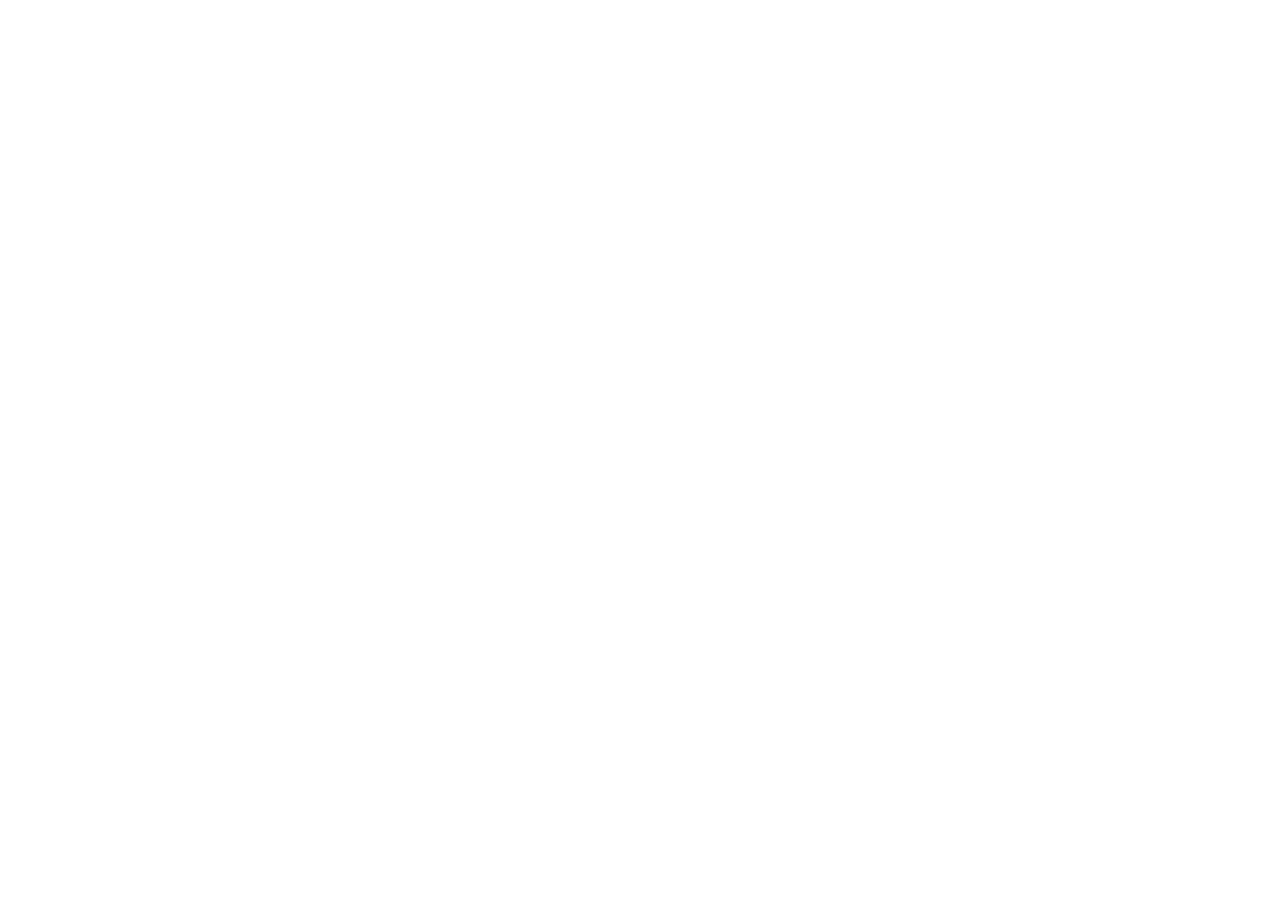
==== index.html @ a31fb2c5 "create: index.html" ====
<!DOCTYPE html>
<html lang="en">
<head>
    <meta charset="UTF-8">
    <meta name="viewport" content="width=device-width, initial-scale=1.0">
    <title>Início</title>

    <link rel="stylesheet" href="./css/styles.css">
</head>
<body>
    
    



    <script src="js/script.js"></script>
</body>
</html>
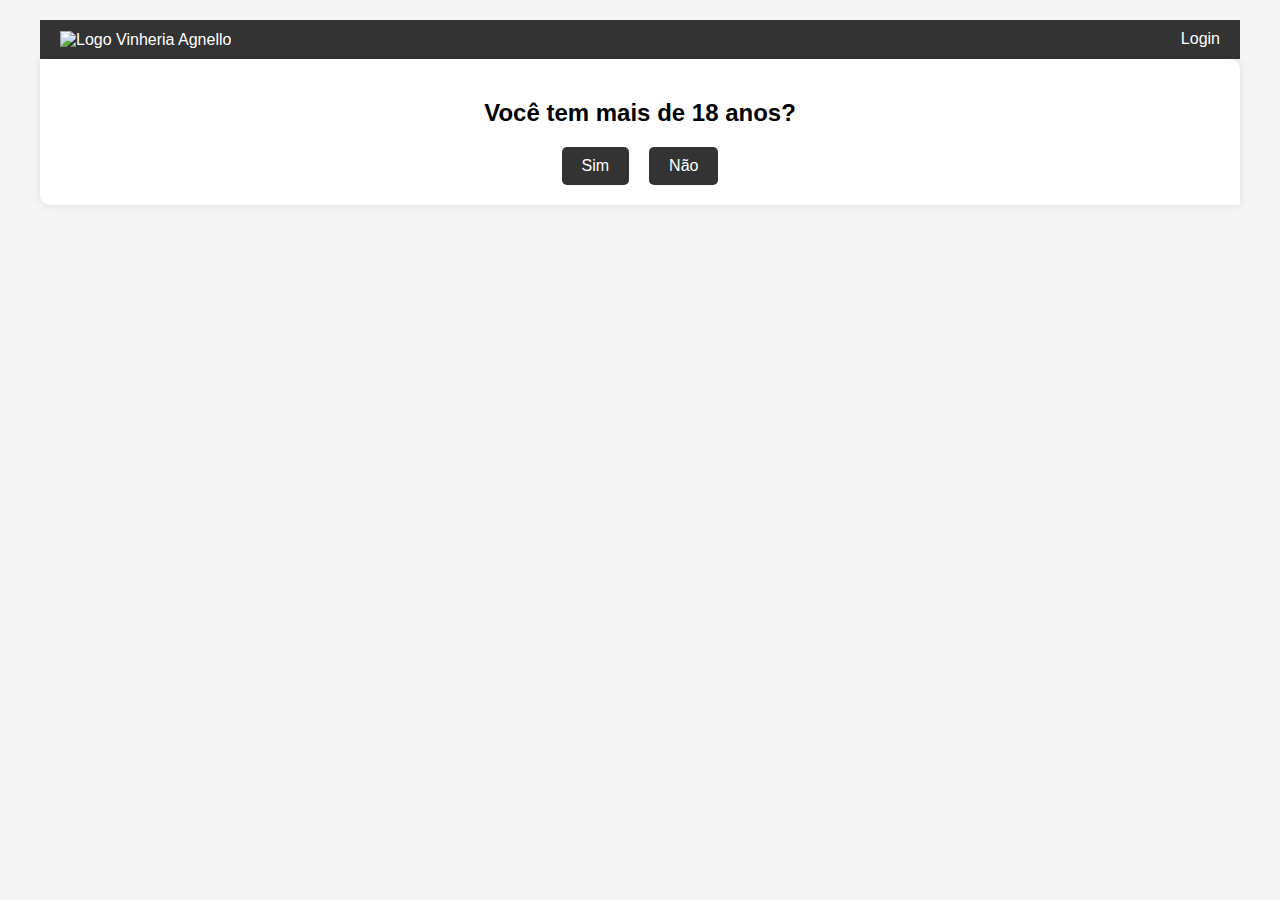
==== commit 83072987: "create: inicio" ====
--- a/index.html
+++ b/index.html
@@ -1,18 +1,44 @@
 <!DOCTYPE html>
-<html lang="en">
+<html lang="pt-br">
 <head>
     <meta charset="UTF-8">
     <meta name="viewport" content="width=device-width, initial-scale=1.0">
-    <title>Início</title>
+    <title>Vinho</title>
 
-    <link rel="stylesheet" href="./css/styles.css">
+    <link rel='stylesheet' href="./css/styles.css">
+    <link rel='stylesheet' href="./css/index.css"
 </head>
-<body>
-    
-    
+<body onload="carregarVinho()">
+    <div class="container">
+        <nav>
+            
+            <div class="logo-container">
+                <img src="assets/logo.png" alt="Logo Vinheria Agnello">
+            </div>
+
+            <div class="nav-btn-container">
+                <a href="/pages/login.html" class="btn">Login</a>
+            </div>
+        </nav>
+        <main>
+            <section>
+                <div class="modal">
+                    <h2>
+                        Você tem mais de 18 anos?
+                    </h2>
+
+                    <div class="opcoes">
+                        <a href="#">Sim</a>
+                        <a href="https://www.youtube.com/watch?v=0wUxEMxJ8Gc">Não</a>
+                    </div>
+                </div>
+            </section>
+        </main>
+
+    </div>
 
 
 
-    <script src="js/script.js"></script>
+    <scipt src="../js/script.js"></scipt>
 </body>
 </html>--- a/css/styles.css
+++ b/css/styles.css
@@ -0,0 +1,41 @@
+body {
+    font-family: Arial, sans-serif;
+    margin: 0;
+    padding: 0;
+    background-color: #f5f5f5;
+}
+
+.container {
+    max-width: 1200px;
+    margin: 0 auto;
+    padding: 20px;
+}
+
+nav {
+    display: flex;
+    justify-content: space-between;
+    align-items: center;
+    background-color: #333;
+    padding: 10px 20px;
+    color: #fff;
+}
+
+.logo-container img {
+    height: 50px;
+}
+.nav-btn-container{
+    display: flex;
+    align-items: center;
+    gap: 20px;
+}
+
+.nav-btn-container a{
+    text-decoration: none;
+    color: white;
+    transition: .3s;
+    border-bottom: 1px solid transparent;
+}
+.nav-btn-container a:hover{
+    border-bottom: 1px solid white;
+    color: white;
+}--- a/css/index.css
+++ b/css/index.css
@@ -0,0 +1,30 @@
+.modal {
+    background-color: #fff;
+    border-radius: 0px 10px;
+    padding: 20px;
+    text-align: center;
+    box-shadow: 0 0 10px rgba(0, 0, 0, 0.1);
+}
+
+.modal h2 {
+    margin-bottom: 20px;
+}
+
+.opcoes {
+    display: flex;
+    justify-content: center;
+}
+
+.opcoes a {
+    display: inline-block;
+    margin: 0 10px;
+    padding: 10px 20px;
+    background-color: #333;
+    color: #fff;
+    text-decoration: none;
+    border-radius: 5px;
+}
+
+.opcoes a:hover {
+    background-color: #555;
+}
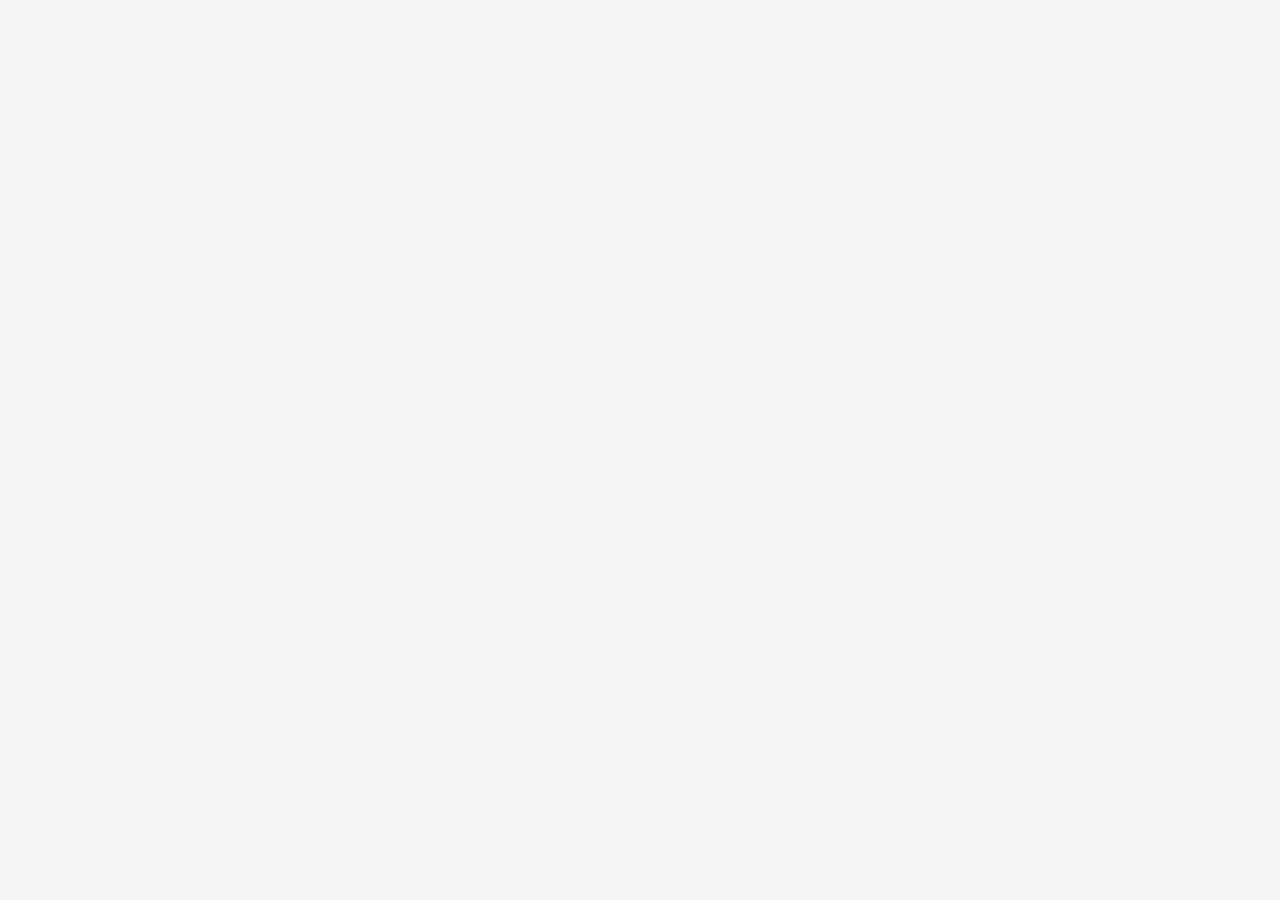
==== commit d3fc43ac: "andamento" ====
--- a/index.html
+++ b/index.html
@@ -1,44 +1,16 @@
 <!DOCTYPE html>
-<html lang="pt-br">
+<html lang="en">
 <head>
     <meta charset="UTF-8">
     <meta name="viewport" content="width=device-width, initial-scale=1.0">
-    <title>Vinho</title>
+    <title>Início</title>
 
-    <link rel='stylesheet' href="./css/styles.css">
-    <link rel='stylesheet' href="./css/index.css"
+    <link rel="stylesheet" href="./css/styles.css">
 </head>
-<body onload="carregarVinho()">
-    <div class="container">
-        <nav>
-            
-            <div class="logo-container">
-                <img src="assets/logo.png" alt="Logo Vinheria Agnello">
-            </div>
-
-            <div class="nav-btn-container">
-                <a href="/pages/login.html" class="btn">Login</a>
-            </div>
-        </nav>
-        <main>
-            <section>
-                <div class="modal">
-                    <h2>
-                        Você tem mais de 18 anos?
-                    </h2>
-
-                    <div class="opcoes">
-                        <a href="#">Sim</a>
-                        <a href="https://www.youtube.com/watch?v=0wUxEMxJ8Gc">Não</a>
-                    </div>
-                </div>
-            </section>
-        </main>
-
-    </div>
+<body>
+   
 
 
-
-    <scipt src="../js/script.js"></scipt>
+    <script src="js/script.js"></script>
 </body>
 </html>--- a/css/styles.css
+++ b/css/styles.css
@@ -38,4 +38,10 @@
 .nav-btn-container a:hover{
     border-bottom: 1px solid white;
     color: white;
+}
+.container-img{
+    padding: 10px;
+}
+.voltar{
+    width: 50px;
 }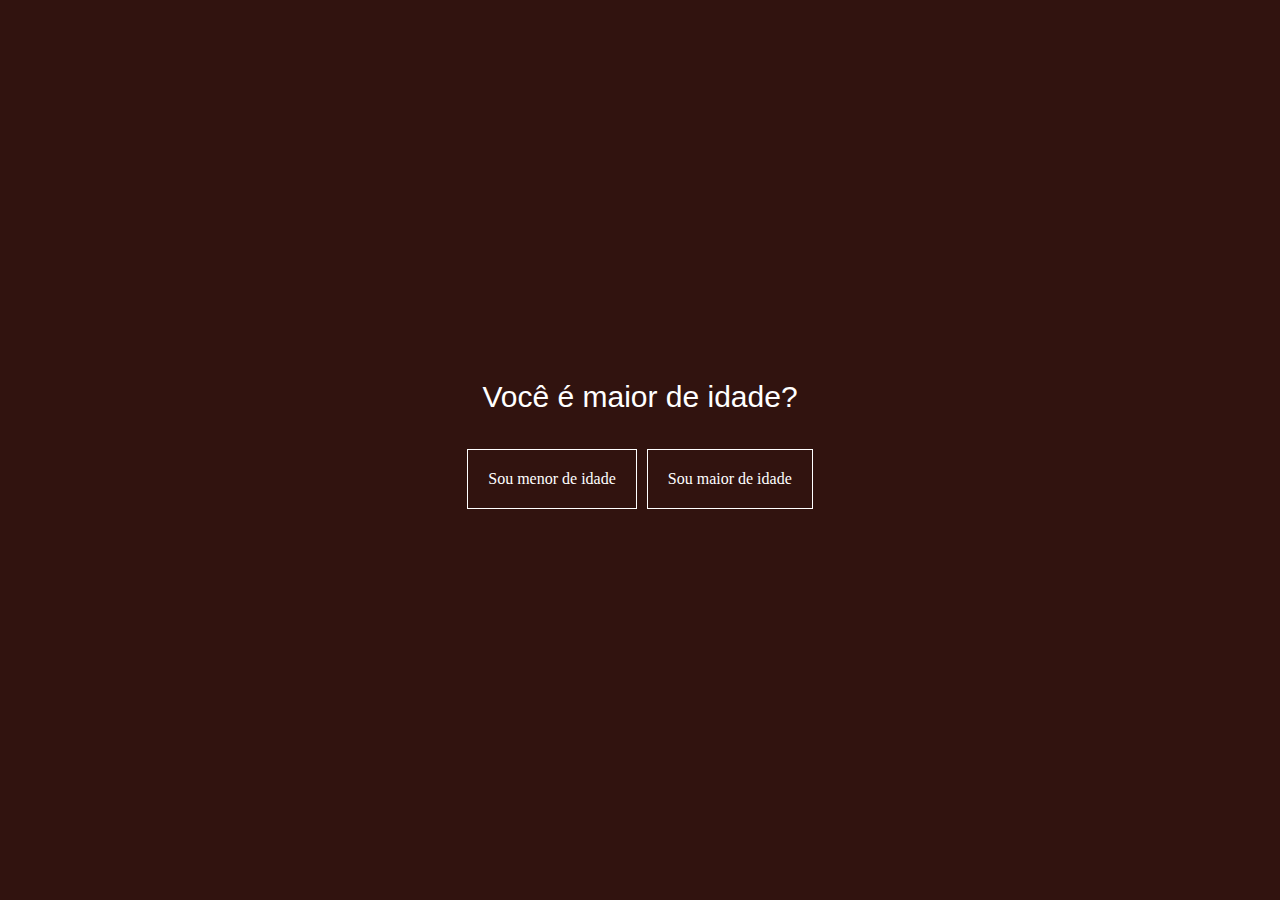
==== commit 77be5856: "fix: init-page" ====
--- a/index.html
+++ b/index.html
@@ -1,16 +1,31 @@
 <!DOCTYPE html>
-<html lang="en">
+<html lang="pt-br">
 <head>
     <meta charset="UTF-8">
     <meta name="viewport" content="width=device-width, initial-scale=1.0">
     <title>Início</title>
 
-    <link rel="stylesheet" href="./css/styles.css">
+    <link rel="stylesheet" href="./css/paginaInicial.css">
 </head>
 <body>
-   
-
-
+    <main>
+        <div class="pergunta">
+            <p>Você é maior de idade?</p>
+        </div>
+        <div class="inputs">
+            <a href="https://ge.globo.com/">
+                <div class="menor18">
+                    Sou menor de idade
+                </div>
+            </a>
+            <a href="pages/homePage.html">
+                <div class="maior18">
+                    Sou maior de idade
+                </div>
+            </a>
+        </div>
+    </main>
+    
     <script src="js/script.js"></script>
 </body>
 </html>--- a/css/paginaInicial.css
+++ b/css/paginaInicial.css
@@ -0,0 +1,39 @@
+*{
+    background-color: rgb(49, 19, 15);
+}
+
+main{
+    display: flex;
+    justify-content: center;
+    align-items: center;
+    margin-top: 350px;
+    flex-direction: column;
+    color: white;
+}
+
+a {
+    text-decoration: none;
+    color: inherit;
+}
+
+main .pergunta{
+    font-size: 30px;
+    font-family: Verdana, Geneva, Tahoma, sans-serif;
+    
+}
+
+main .inputs{
+    display: flex;
+    flex-direction: row;
+}
+
+main .inputs .menor18{
+    margin: 5px;
+    border: 0.2px solid white;
+    padding: 20px;
+}
+main .inputs .maior18{
+    margin: 5px;
+    border: 0.2px solid white;
+    padding: 20px;
+}